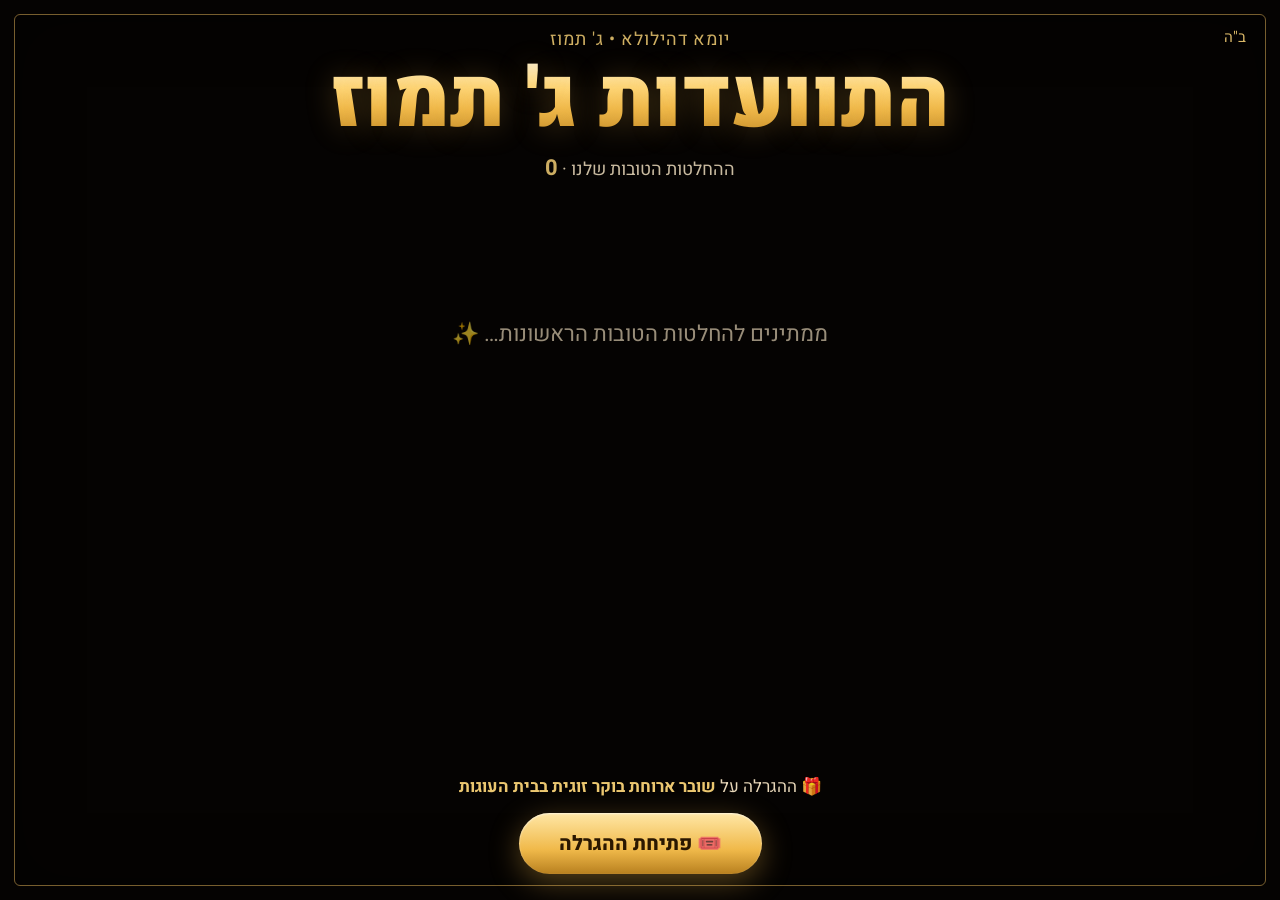
==== display.html @ 5e2938c3 "התוועדות ג' תמוז — טופס החלטות והגרלה" ====
<!DOCTYPE html>
<html lang="he" dir="rtl">
<head>
<meta charset="UTF-8" />
<meta name="viewport" content="width=device-width, initial-scale=1.0" />
<title>התוועדות ג' תמוז • החלטות טובות</title>
<link rel="preconnect" href="https://fonts.googleapis.com">
<link href="https://fonts.googleapis.com/css2?family=Heebo:wght@400;500;700;800;900&display=swap" rel="stylesheet">
<link rel="stylesheet" href="style.css" />
<style>
  .stage { height: 100vh; display: flex; flex-direction: column; padding: 26px 40px 0; }
  .topbar { text-align: center; flex: 0 0 auto; }
  .topbar .kicker { font-size: 18px; color: var(--gold-light); letter-spacing: 1px; opacity:.9; }
  .topbar h1 { font-size: clamp(40px, 6.5vw, 84px); line-height: 1; margin-top: 6px; }
  .topbar .count { margin-top: 10px; font-size: 18px; color: var(--text); opacity:.8; }
  .topbar .count b { color: var(--gold-light); font-size: 22px; }

  /* רשת השמות */
  .grid-wrap { flex: 1 1 auto; overflow: hidden; margin-top: 18px; position: relative; }
  .grid {
    display: flex; flex-wrap: wrap; gap: 14px; justify-content: center; align-content: flex-start;
    height: 100%; overflow-y: auto; padding: 8px 4px 20px; scrollbar-width: thin;
  }
  .grid::-webkit-scrollbar { width: 6px; }
  .grid::-webkit-scrollbar-thumb { background: rgba(214,169,84,.4); border-radius: 3px; }

  .namecard {
    position: relative;
    padding: 14px 22px; min-width: 140px;
    border: 1.5px solid rgba(214,169,84,0.35);
    border-radius: 16px;
    background: linear-gradient(160deg, rgba(255,216,122,0.10), rgba(0,0,0,0.25));
    box-shadow: 0 6px 22px rgba(0,0,0,0.35), inset 0 1px 0 rgba(255,255,255,0.08);
    text-align: center;
    animation: enterCard .7s cubic-bezier(.2,.8,.2,1) both, floaty 6s ease-in-out infinite;
  }
  .namecard .nm { font-size: 22px; font-weight: 800; color: #fff4d6; }
  .namecard .ch { font-size: 12.5px; margin-top: 5px; color: var(--gold-light); opacity:.8; max-width: 230px; line-height:1.35; }
  @keyframes enterCard { from { opacity:0; transform: translateY(26px) scale(.9); } to { opacity:1; transform: translateY(0) scale(1);} }
  @keyframes floaty { 0%,100% { transform: translateY(0); } 50% { transform: translateY(-7px); } }

  .empty { width:100%; text-align:center; margin-top: 12vh; font-size: 22px; opacity:.6; }

  /* תחתית */
  .footer { flex: 0 0 auto; padding: 16px 0 26px; text-align: center; position: relative; z-index: 6; }
  .prize-banner { font-size: 17px; margin-bottom: 14px; color: var(--text); opacity:.92; }
  .prize-banner b { color: var(--gold-light); }

  /* ===== שכבת ההגרלה ===== */
  .raffle { position: fixed; inset: 0; z-index: 50; display: none; }
  .raffle.show { display: block; }
  .raffle .veil { position:absolute; inset:0; background: radial-gradient(circle at 50% 45%, rgba(20,12,4,.86), rgba(5,3,2,.97)); backdrop-filter: blur(3px); }
  .raffle .head2 { position: relative; text-align:center; padding-top: 40px; }
  .raffle .head2 h2 { font-size: clamp(30px,5vw,56px); }
  .raffle .head2 p { margin-top: 8px; font-size: 17px; color: var(--gold-light); opacity:.85; }

  .pile { position: absolute; inset: 0; pointer-events: none; }
  .ticket {
    position: absolute; width: 116px; height: 78px;
    border-radius: 12px;
    background:
      linear-gradient(135deg, #fff6df 0%, #ffe5a3 45%, #f0b94a 100%);
    box-shadow: 0 8px 22px rgba(0,0,0,.45), inset 0 0 0 2px rgba(255,255,255,.35);
    transition: transform 1s cubic-bezier(.2,.7,.2,1), opacity .5s ease;
    transform-style: preserve-3d;
    display: grid; place-items: center;
  }
  .ticket::before { /* קו קיפול */
    content:""; position:absolute; top:0; bottom:0; right:50%; width:1px;
    background: repeating-linear-gradient(transparent, transparent 4px, rgba(184,128,31,.5) 4px, rgba(184,128,31,.5) 8px);
  }
  .ticket .seal { width: 30px; height: 30px; border-radius: 50%;
    background: radial-gradient(circle, #b8801f, #7a5210);
    box-shadow: inset 0 1px 2px rgba(255,255,255,.4); display:grid; place-items:center;
    color:#ffe6a8; font-size:15px; }

  /* כרטיס הזוכה במרכז */
  .winner {
    position: absolute; top: 50%; left: 50%;
    width: min(560px, 86vw); padding: 40px 30px;
    transform: translate(-50%, -50%) scale(.6); opacity: 0;
    border-radius: 24px; text-align: center;
    background: linear-gradient(160deg, #fff7e0, #ffd87a 55%, #e6a93a);
    box-shadow: 0 30px 90px rgba(240,185,74,.5), 0 0 0 3px rgba(255,255,255,.4);
    transition: transform .7s cubic-bezier(.2,1.3,.4,1), opacity .5s ease;
    pointer-events: none;
  }
  .winner.reveal { transform: translate(-50%, -50%) scale(1); opacity: 1; }
  .winner .lbl { font-size: 20px; font-weight:800; color:#7a5210; letter-spacing: 2px; }
  .winner .wname { font-size: clamp(38px, 7vw, 64px); font-weight: 900; color:#3a2400; margin: 10px 0 6px; line-height:1.05; }
  .winner .wchoice { font-size: 17px; color:#6b4a12; font-weight:600; }

  .raffle .controls {
    position: absolute; bottom: 46px; left: 0; right: 0;
    display: flex; gap: 16px; justify-content: center; z-index: 60;
  }
  .btn-ghost {
    font-family: inherit; cursor:pointer; border:1.5px solid var(--gold);
    background: rgba(0,0,0,.3); color: var(--gold-light);
    border-radius: 999px; padding: 14px 30px; font-size: 17px; font-weight: 700;
    transition: all .15s ease;
  }
  .btn-ghost:hover { background: rgba(240,185,74,.15); }

  /* קונפטי */
  .confetti { position: fixed; top: -10px; width: 10px; height: 14px; z-index: 70; opacity:0; }
  @keyframes fall { 0%{ transform: translateY(-10vh) rotate(0); opacity:1 } 100%{ transform: translateY(110vh) rotate(720deg); opacity:0 } }

  .hidden { display:none !important; }
</style>
</head>
<body>
<div class="scene"></div><div class="floor"></div><div class="frame"></div>
<div class="bh">ב"ה</div>

<div class="stage">
  <div class="topbar">
    <div class="kicker">יומא דהילולא • ג' תמוז</div>
    <h1 class="gold-text">התוועדות ג' תמוז</h1>
    <div class="count">ההחלטות הטובות שלנו · <b id="count">0</b></div>
  </div>

  <div class="grid-wrap">
    <div class="grid" id="grid">
      <div class="empty" id="empty">ממתינים להחלטות הטובות הראשונות… ✨</div>
    </div>
  </div>

  <div class="footer">
    <div class="prize-banner">🎁 ההגרלה על <b>שובר ארוחת בוקר זוגית בבית העוגות</b></div>
    <button class="btn-gold" id="openRaffle">🎟️ פתיחת ההגרלה</button>
  </div>
</div>

<!-- שכבת ההגרלה -->
<div class="raffle" id="raffle">
  <div class="veil"></div>
  <div class="head2">
    <h2 class="gold-text" id="raffleTitle">מערבבים את הפתקים…</h2>
    <p>🎁 שובר ארוחת בוקר זוגית בבית העוגות</p>
  </div>
  <div class="pile" id="pile"></div>
  <div class="winner" id="winner">
    <div class="lbl">🎉 הזוכה בהגרלה 🎉</div>
    <div class="wname" id="wname"></div>
    <div class="wchoice" id="wchoice"></div>
  </div>
  <div class="controls">
    <button class="btn-gold" id="drawBtn">שליפת פתק 🎲</button>
    <button class="btn-ghost" id="againBtn">הגרלה חוזרת</button>
    <button class="btn-ghost" id="closeBtn">סגירה</button>
  </div>
</div>

<script type="module">
import { createClient } from "https://esm.sh/@supabase/supabase-js@2";
import { SUPABASE_URL, SUPABASE_KEY, TABLE } from "./config.js";
const supabase = createClient(SUPABASE_URL, SUPABASE_KEY);

/* ---------- חלקיקי רקע ---------- */
for (let i = 0; i < 26; i++) {
  const s = document.createElement("div");
  s.className = "spark";
  const size = 3 + Math.random() * 8;
  s.style.width = s.style.height = size + "px";
  s.style.left = Math.random() * 100 + "vw";
  s.style.animationDuration = (9 + Math.random() * 13) + "s";
  s.style.animationDelay = (-Math.random() * 18) + "s";
  document.body.appendChild(s);
}

/* ---------- נתונים חיים ---------- */
let people = [];           // {id, name, phone, choice}
const grid = document.getElementById("grid");
const empty = document.getElementById("empty");
const countEl = document.getElementById("count");

function render() {
  countEl.textContent = people.length;
  empty.style.display = people.length ? "none" : "block";
  // נצייר רק חדשים כדי לא לאפס אנימציות
  const existing = new Set([...grid.querySelectorAll(".namecard")].map(e => e.dataset.id));
  people.forEach((p, idx) => {
    if (existing.has(p.id)) return;
    const card = document.createElement("div");
    card.className = "namecard";
    card.dataset.id = p.id;
    card.style.animationDelay = `0s, ${(idx % 12) * .25}s`;
    card.innerHTML = `<div class="nm">${escapeHtml(p.name)}</div><div class="ch">${escapeHtml(p.choice)}</div>`;
    grid.appendChild(card);
  });
}
function escapeHtml(s){ return (s||"").replace(/[&<>"]/g, c => ({'&':'&amp;','<':'&lt;','>':'&gt;','"':'&quot;'}[c])); }

async function load() {
  const { data, error } = await supabase.from(TABLE).select("*").order("created_at", { ascending: true });
  if (!error && data) { people = data; render(); }
}
load();

supabase.channel("hachlatot-live")
  .on("postgres_changes", { event: "INSERT", schema: "public", table: TABLE }, (payload) => {
    if (!people.some(p => p.id === payload.new.id)) { people.push(payload.new); render(); }
  })
  .subscribe();

/* ---------- ההגרלה ---------- */
const raffle = document.getElementById("raffle");
const pile = document.getElementById("pile");
const winnerEl = document.getElementById("winner");
const wname = document.getElementById("wname");
const wchoice = document.getElementById("wchoice");
const raffleTitle = document.getElementById("raffleTitle");
const drawBtn = document.getElementById("drawBtn");
const againBtn = document.getElementById("againBtn");

let tickets = [];

function buildTickets() {
  pile.innerHTML = "";
  tickets = [];
  winnerEl.classList.remove("reveal");
  const n = people.length;
  const W = window.innerWidth, H = window.innerHeight;
  people.forEach((p, i) => {
    const t = document.createElement("div");
    t.className = "ticket";
    t.innerHTML = `<div class="seal">★</div>`;
    t.dataset.idx = i;
    // התחלה: במרכז מוערמים
    t.style.left = (W/2 - 58) + "px";
    t.style.top  = (H/2 - 39) + "px";
    t.style.transform = "scale(0)";
    pile.appendChild(t);
    tickets.push(t);
  });
  // אנימציית פיזור + ערבוב
  requestAnimationFrame(() => scatter());
}

function scatter() {
  const W = window.innerWidth, H = window.innerHeight;
  const padX = 120, topY = 170, botY = H - 160;
  tickets.forEach((t) => {
    const x = padX + Math.random() * (W - padX*2 - 116);
    const y = topY + Math.random() * (botY - topY);
    const r = (Math.random() * 60 - 30);
    t.style.left = x + "px";
    t.style.top = y + "px";
    t.style.transform = `rotate(${r}deg) scale(1)`;
  });
}

let shuffleTimer = null;
function startShuffle() {
  raffleTitle.textContent = "מערבבים את הפתקים…";
  drawBtn.disabled = true;
  let rounds = 0;
  clearInterval(shuffleTimer);
  shuffleTimer = setInterval(() => {
    scatter();
    if (++rounds >= 4) {
      clearInterval(shuffleTimer);
      raffleTitle.textContent = "הפתקים מוכנים — אפשר לשלוף!";
      drawBtn.disabled = false;
    }
  }, 700);
}

function openRaffle() {
  if (people.length === 0) { alert("עדיין אין משתתפים בהגרלה"); return; }
  raffle.classList.add("show");
  winnerEl.classList.remove("reveal");
  drawBtn.classList.remove("hidden");
  againBtn.classList.add("hidden");
  buildTickets();
  startShuffle();
}

function draw() {
  if (tickets.length === 0) return;
  drawBtn.disabled = true;
  raffleTitle.textContent = "שולפים פתק…";
  const W = window.innerWidth, H = window.innerHeight;
  const winIdx = Math.floor(Math.random() * tickets.length);

  // הפתקים האחרים מתעמעמים, הזוכה עף למרכז
  tickets.forEach((t, i) => {
    if (i === winIdx) {
      t.style.left = (W/2 - 58) + "px";
      t.style.top  = (H/2 - 39) + "px";
      t.style.transform = "rotate(0deg) scale(1.15)";
      t.style.zIndex = 65;
    } else {
      t.style.opacity = "0.12";
      t.style.transform += " scale(.7)";
    }
  });

  const p = people[Number(tickets[winIdx].dataset.idx)];
  setTimeout(() => {
    tickets[winIdx].style.opacity = "0";
    wname.textContent = p.name;
    wchoice.textContent = "💛 " + p.choice;
    raffleTitle.textContent = "🎉 מזל טוב! 🎉";
    winnerEl.classList.add("reveal");
    burstConfetti();
    againBtn.classList.remove("hidden");
  }, 1100);
}

function burstConfetti() {
  const colors = ["#ffd87a", "#f0b94a", "#fff4d6", "#b8801f"];
  for (let i = 0; i < 90; i++) {
    const c = document.createElement("div");
    c.className = "confetti";
    c.style.left = Math.random() * 100 + "vw";
    c.style.background = colors[i % colors.length];
    c.style.animation = `fall ${2 + Math.random()*2.5}s linear ${Math.random()*0.6}s forwards`;
    c.style.borderRadius = Math.random() > .5 ? "2px" : "50%";
    document.body.appendChild(c);
    setTimeout(() => c.remove(), 5000);
  }
}

document.getElementById("openRaffle").onclick = openRaffle;
drawBtn.onclick = draw;
document.getElementById("closeBtn").onclick = () => { raffle.classList.remove("show"); clearInterval(shuffleTimer); };
againBtn.onclick = () => { winnerEl.classList.remove("reveal"); drawBtn.classList.remove("hidden"); againBtn.classList.add("hidden"); buildTickets(); startShuffle(); };
</script>
</body>
</html>
---- style.css ----
/* ===== בסיס וערכת הזהב ===== */
:root {
  --gold: #f0b94a;
  --gold-light: #ffd87a;
  --gold-deep: #b8801f;
  --bg-0: #050302;
  --bg-1: #1a1006;
  --bg-2: #2a1a08;
  --text: #fbe9c8;
  --frame: rgba(214, 169, 84, 0.55);
}

* { box-sizing: border-box; margin: 0; padding: 0; }

html, body {
  height: 100%;
  font-family: "Heebo", "Assistant", system-ui, sans-serif;
  color: var(--text);
  background: var(--bg-0);
  overflow-x: hidden;
}

/* רקע הזהב הקולנועי */
.scene {
  position: fixed;
  inset: 0;
  z-index: -2;
  background:
    radial-gradient(120% 80% at 50% -10%, rgba(240,185,74,0.30), transparent 55%),
    radial-gradient(90% 60% at 50% 115%, rgba(240,185,74,0.40), transparent 60%),
    linear-gradient(180deg, #0a0603 0%, #160d05 35%, #241608 70%, #120a04 100%);
}
/* קרני זרקור מהתחתית */
.scene::before, .scene::after {
  content: "";
  position: fixed;
  bottom: -5%;
  width: 3px;
  height: 75vh;
  background: linear-gradient(to top, rgba(255,216,122,0.9), transparent 75%);
  filter: blur(2px);
  z-index: -1;
}
.scene::before { left: 14%; transform: rotate(20deg); transform-origin: bottom; box-shadow: 0 0 120px 50px rgba(240,185,74,0.18); }
.scene::after  { right: 14%; transform: rotate(-20deg); transform-origin: bottom; box-shadow: 0 0 120px 50px rgba(240,185,74,0.18); }

/* רצפת ההשתקפות */
.floor {
  position: fixed;
  bottom: 0; left: 0; right: 0;
  height: 32vh;
  z-index: -1;
  background: linear-gradient(to bottom, transparent, rgba(240,185,74,0.12) 40%, rgba(255,216,122,0.22));
  -webkit-mask-image: radial-gradient(60% 100% at 50% 100%, #000, transparent 75%);
          mask-image: radial-gradient(60% 100% at 50% 100%, #000, transparent 75%);
}

/* חלקיקי בוקה צפים */
.spark {
  position: fixed;
  border-radius: 50%;
  background: radial-gradient(circle, #ffe6a8, rgba(240,185,74,0.2));
  pointer-events: none;
  z-index: -1;
  opacity: 0;
  animation: floatUp linear infinite;
}
@keyframes floatUp {
  0%   { transform: translateY(20px) scale(0.6); opacity: 0; }
  15%  { opacity: 0.9; }
  85%  { opacity: 0.7; }
  100% { transform: translateY(-90vh) scale(1.1); opacity: 0; }
}

/* מסגרת זהב דקה */
.frame {
  position: fixed;
  inset: 14px;
  border: 1.5px solid var(--frame);
  border-radius: 6px;
  pointer-events: none;
  z-index: 5;
  box-shadow: inset 0 0 60px rgba(0,0,0,0.5);
}

.bh { position: fixed; top: 26px; right: 34px; z-index: 6; font-size: 15px; color: var(--gold-light); opacity: 0.85; }

/* טיפוגרפיה */
.gold-text {
  background: linear-gradient(180deg, #fff4d6 0%, var(--gold-light) 35%, var(--gold) 60%, var(--gold-deep) 100%);
  -webkit-background-clip: text;
          background-clip: text;
  -webkit-text-fill-color: transparent;
  text-shadow: 0 2px 30px rgba(240,185,74,0.25);
  font-weight: 900;
}

.btn-gold {
  font-family: inherit;
  cursor: pointer;
  border: none;
  border-radius: 999px;
  padding: 16px 40px;
  font-size: 20px;
  font-weight: 800;
  color: #2a1700;
  background: linear-gradient(180deg, #ffe7a6, var(--gold) 60%, var(--gold-deep));
  box-shadow: 0 8px 30px rgba(240,185,74,0.35), inset 0 1px 2px rgba(255,255,255,0.6);
  transition: transform .15s ease, box-shadow .15s ease;
}
.btn-gold:hover { transform: translateY(-2px); box-shadow: 0 12px 40px rgba(240,185,74,0.5); }
.btn-gold:active { transform: translateY(0); }
.btn-gold:disabled { opacity: .5; cursor: default; transform: none; }
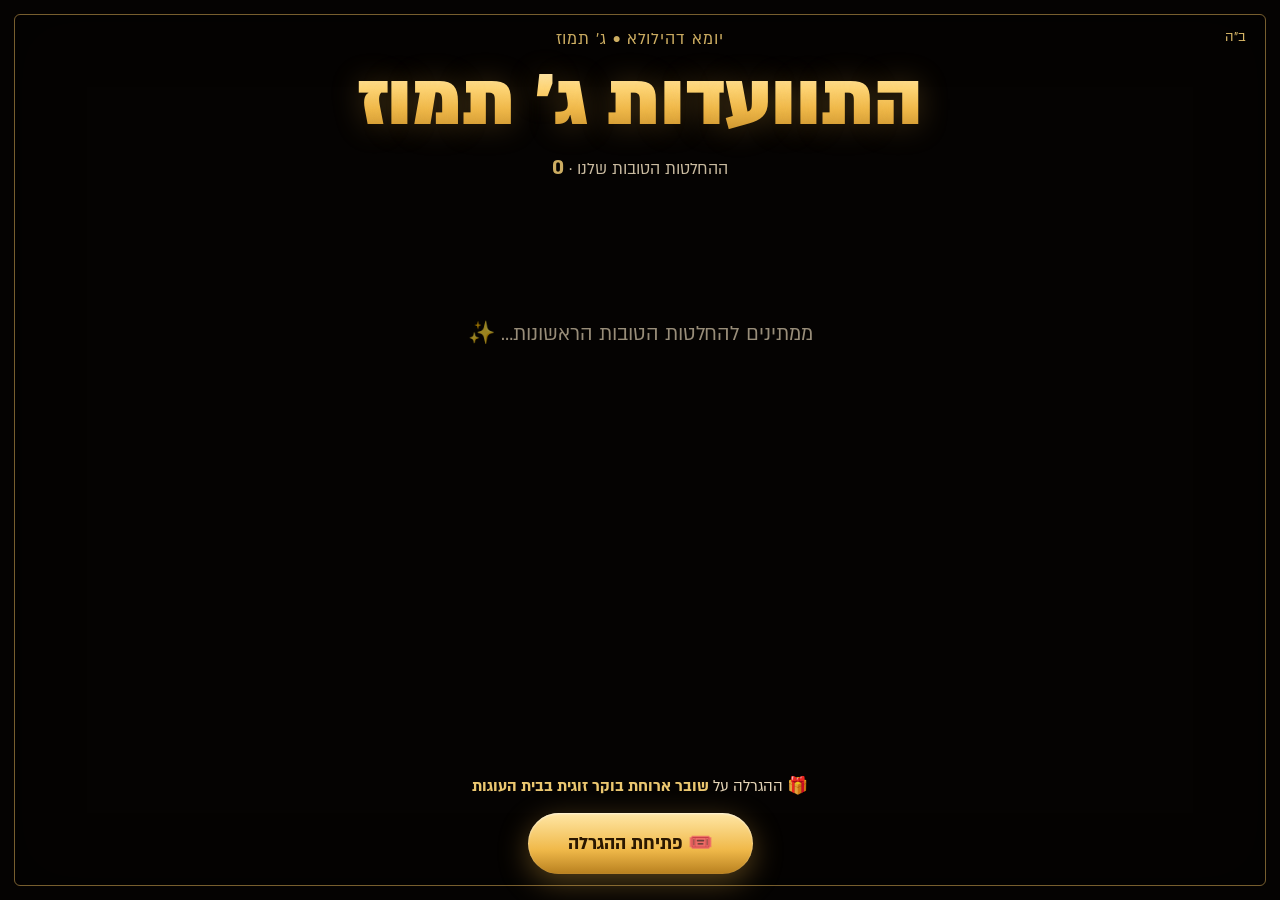
==== commit d29aa9df: "פונט אלמוני, תיקון טקסט, הסרת ב"ה מהטופס, רקע גרדיאנט חום→שחור, רקע מסך מואר" ====
--- a/display.html
+++ b/display.html
@@ -107,9 +107,18 @@
   @keyframes fall { 0%{ transform: translateY(-10vh) rotate(0); opacity:1 } 100%{ transform: translateY(110vh) rotate(720deg); opacity:0 } }
 
   .hidden { display:none !important; }
+
+  /* רקע התמונה שנשלחה — כהה ומוחשך */
+  body.screen .scene {
+    background:
+      linear-gradient(rgba(6,4,2,0.22), rgba(6,4,2,0.40)),
+      url('bg-stage.jpg') center center / cover no-repeat;
+  }
+  body.screen .scene::before, body.screen .scene::after { display: none; } /* בתמונה כבר יש זרקורים */
+  body.screen .floor { display: none; } /* בתמונה כבר יש רצפה משתקפת */
 </style>
 </head>
-<body>
+<body class="screen">
 <div class="scene"></div><div class="floor"></div><div class="frame"></div>
 <div class="bh">ב"ה</div>
 
@@ -186,14 +195,14 @@
     card.className = "namecard";
     card.dataset.id = p.id;
     card.style.animationDelay = `0s, ${(idx % 12) * .25}s`;
-    card.innerHTML = `<div class="nm">${escapeHtml(p.name)}</div><div class="ch">${escapeHtml(p.choice)}</div>`;
+    card.innerHTML = `<div class="nm">${escapeHtml(p.name)}</div>`;
     grid.appendChild(card);
   });
 }
 function escapeHtml(s){ return (s||"").replace(/[&<>"]/g, c => ({'&':'&amp;','<':'&lt;','>':'&gt;','"':'&quot;'}[c])); }
 
 async function load() {
-  const { data, error } = await supabase.from(TABLE).select("*").order("created_at", { ascending: true });
+  const { data, error } = await supabase.from(TABLE).select("id,name,choice,created_at").order("created_at", { ascending: true });
   if (!error && data) { people = data; render(); }
 }
 load();
@@ -301,7 +310,7 @@
   setTimeout(() => {
     tickets[winIdx].style.opacity = "0";
     wname.textContent = p.name;
-    wchoice.textContent = "💛 " + p.choice;
+    wchoice.textContent = "";
     raffleTitle.textContent = "🎉 מזל טוב! 🎉";
     winnerEl.classList.add("reveal");
     burstConfetti();
--- a/style.css
+++ b/style.css
@@ -1,3 +1,15 @@
+/* ===== פונט אלמוני ===== */
+@font-face { font-family: "Almoni Neue"; font-weight: 400; font-display: swap;
+  src: url("fonts/AlmoniNeue-Regular.woff2") format("woff2"); }
+@font-face { font-family: "Almoni Neue"; font-weight: 500; font-display: swap;
+  src: url("fonts/AlmoniNeue-Medium.woff2") format("woff2"); }
+@font-face { font-family: "Almoni Neue"; font-weight: 700; font-display: swap;
+  src: url("fonts/AlmoniNeue-Bold.woff2") format("woff2"); }
+@font-face { font-family: "Almoni Neue"; font-weight: 800; font-display: swap;
+  src: url("fonts/AlmoniNeue-Bold.woff2") format("woff2"); }
+@font-face { font-family: "Almoni Neue"; font-weight: 900; font-display: swap;
+  src: url("fonts/AlmoniNeue-Black.woff2") format("woff2"); }
+
 /* ===== בסיס וערכת הזהב ===== */
 :root {
   --gold: #f0b94a;
@@ -14,7 +26,7 @@
 
 html, body {
   height: 100%;
-  font-family: "Heebo", "Assistant", system-ui, sans-serif;
+  font-family: "Almoni Neue", "Heebo", "Assistant", system-ui, sans-serif;
   color: var(--text);
   background: var(--bg-0);
   overflow-x: hidden;
